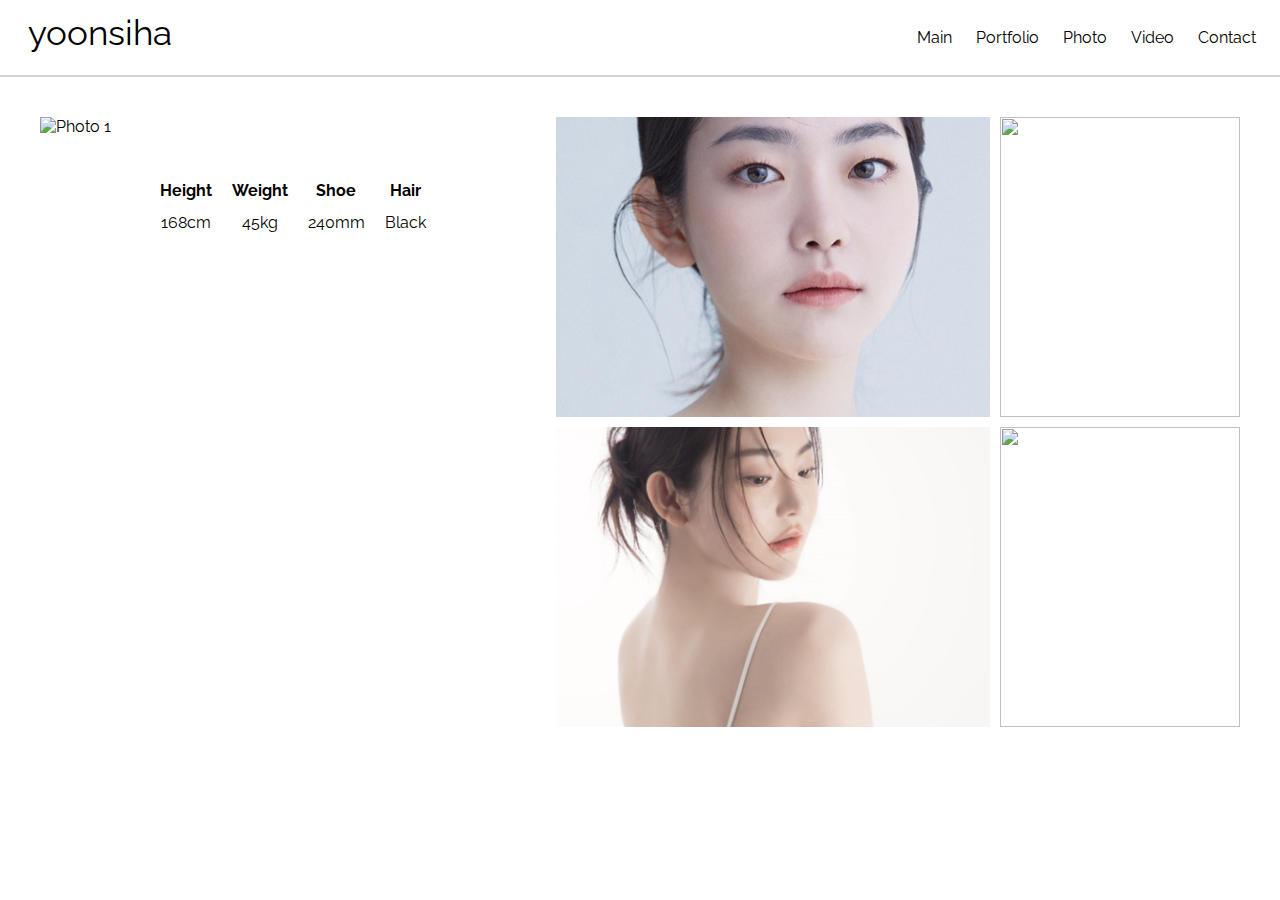
==== index.html @ 88531ad9 "second  commit" ====
<!DOCTYPE html>
<html lang="ko">

<head>
  <meta charset="UTF-8">
  <meta name="viewport" content="width=device-width, initial-scale=1.0">
  <title>Yoonsiha</title>
  <link rel="stylesheet" href="./Main.css">
  <link rel="preconnect" href="https://fonts.googleapis.com">
  <link rel="preconnect" href="https://fonts.gstatic.com" crossorigin>
  <link href="https://fonts.googleapis.com/css2?family=Raleway:ital,wght@0,100..900;1,100..900&display=swap"
    rel="stylesheet">

</head>

<body>
  <nav class="navbar">
    <div class="main_logo"><a href="">yoonsiha</a></div>
    <ul class="navbar_menu">
      <li><a href="#" id="reloadLink">Main</a></li>
      <li><a href="./html/Portfolio.html">Portfolio</a></li>
      <li><a href="./html/Photo.html">Photo</a></li>
      <li><a href="./html/Video.html">Video</a></li>
      <li><a href="./html/Contact.html">Contact</a></li>
    </ul>
  </nav>
  <div id="bar"></div>
  <div class="container">
    <div class="photo1">
      <img src="./photo/1.jpg" alt="Photo 1">
      <div class="photo1-text">
        <div class="label-value">
          <span><b>Height</b><br>168cm</span>
          <span><b>Weight</b><br>45kg</span>
          <span><b>Shoe</b><br>240mm</span>
          <span><b>Hair</b><br>Black</span>
        </div>
      </div>
    </div>
    <div class=" photo2"><img src="./photo/2.jpg"></div>
    <div class="photo3"><img src="./photo/3.jpg"></div>
    <div class="photo4"><img src="./photo/4.jpg"></div>
    <div class="photo5"><img src="./photo/5.jpg"></div>
  </div>

  <!-- 모달 추가 -->
  <div id="myModal" class="modal">
    <span class="close">&times;</span>
    <img class="modal-content" id="img01">
    <div id="caption"></div>
  </div>

  <script>
    document.getElementById("reloadLink").addEventListener("click", function (event) {
      event.preventDefault(); // 기본 동작 방지
      location.reload(); // 페이지 리로드
    });


    // 모달 기능 JavaScript 코드
    var modal = document.getElementById("myModal");
    var modalImg = document.getElementById("img01");
    var captionText = document.getElementById("caption");

    document.querySelectorAll(".container img").forEach(img => {
      img.addEventListener("click", function () {
        modal.style.display = "block";
        modalImg.src = this.src;
        captionText.innerHTML = this.alt;
      });
    });

    var span = document.getElementsByClassName("close")[0];
    span.onclick = function () {
      modal.style.display = "none";
    }
  </script>

</body>

</html>
---- Main.css ----
body {
  margin: 0;
  font-family: 'Raleway', sans-serif;
  font-optical-sizing: auto;
  font-weight: weight;
  font-style: normal;
}

.navbar {
  display: flex;
  justify-content: space-between;
  align-items: center;
  padding: 4px 12px;
}

.main_logo {
  font-size: 35px;
  color: white;
  padding-left: 16px;
  margin-bottom: 10px;
}

.navbar_menu {
  display: flex;
  list-style: none;
  padding-left: 0;
}

.navbar_menu li {
  padding: 8px 12px;
}

a:link,
:visited {
  color: black; /* 원하는 기본 색상으로 설정 */
  text-decoration: none; /* 밑줄 제거 (필요시) */
}

a:hover,
:active {
  color: lightgray; /* 원하는 기본 색상으로 설정 */
  text-decoration: none; /* 밑줄 제거 (필요시) */
}

#bar {
  border: 1px solid lightgray;
}

@media screen and (max-width: 768px) {
  .navbar {
    flex-direction: column;
    align-items: flex-start;
  }
  .navbar_menu {
    flex-direction: column;
    align-items: center;
    width: 100%;
  }
}

/* Main css */
.container {
  display: grid;
  grid-template-areas:
    'photo1 photo2 photo3'
    'photo1 photo4 photo5';
  grid-template-rows: 300px 300px; /* 각 행의 높이를 설정 */
  gap: 10px;
  margin: 40px auto; /* 위아래 여백을 20px, 좌우 여백을 자동으로 설정 */
  max-width: 1200px; /* 최대 너비 설정 */
  padding: 0 20px; /* 양쪽 여백 추가 */
}

.photo1-text {
  display: flex;
  justify-content: center;
  align-items: center; /* 수직 중앙 정렬 */
  padding: 10px;
  height: 20%; /* 남은 여백 높이를 설정 */
}

.label-value {
  display: flex;
  gap: 20px; /* 항목 간 간격 조절 */
}

.label-value span {
  display: flex;
  flex-direction: column;
  align-items: center; /* 가운데 정렬 */
  line-height: 1; /* 줄 간격 최소화 */
}

.photo1 {
  grid-area: photo1;
}

.photo2 {
  grid-area: photo2;
}

.photo3 {
  grid-area: photo3;
}

.photo4 {
  grid-area: photo4;
}

.photo5 {
  grid-area: photo5;
}

.photo1 img {
  width: 100%;
  height: 80%; /* height를 100%로 설정하여 부모 요소에 맞춤 */
  object-fit: cover;
}

.photo2 img,
.photo3 img,
.photo4 img,
.photo5 img {
  width: 100%;
  height: 100%; /* height를 100%로 설정하여 부모 요소에 맞춤 */
  object-fit: cover;
}

.modal {
  display: none;
  position: fixed;
  z-index: 1;
  left: 0;
  top: 0;
  width: 100%;
  height: 100%;
  background-color: rgba(255, 255, 255, 0.9);
}

/* 모달 이미지 */
.modal-content {
  display: block;
  margin: auto;
  margin-top: 50px;
  max-width: 90%;
  max-height: 80%;
}

/* 닫기 버튼 */
.close {
  position: absolute;
  top: 20px;
  right: 35px;
  color: #000000;
  font-size: 40px;
  font-weight: bold;
  cursor: pointer;
}

/* contact css */

.explain {
  display: flex;
  flex-direction: column; /* 세로로 정렬 */
  justify-content: center;
  align-items: center; /* 수직, 수평 중앙 정렬 */
  margin-top: 100px;
  line-height: 50px; /* 줄 간격 */
  text-align: center; /* 텍스트 가운데 정렬 */
}

.portfolio {
  display: flex;
  flex-direction: column; /* 세로로 정렬 */
  justify-content: center;
  align-items: center; /* 수직, 수평 중앙 정렬 */
  margin-top: 100px;
  line-height: 10px; /* 줄 간격 */
  text-align: center; /* 텍스트 가운데 정렬 */
  color: gray; /* 폰트 색상을 회색으로 설정 */
  font-family: 'Gowun Batang', serif;
  font-weight: 400;
  font-style: normal;
}
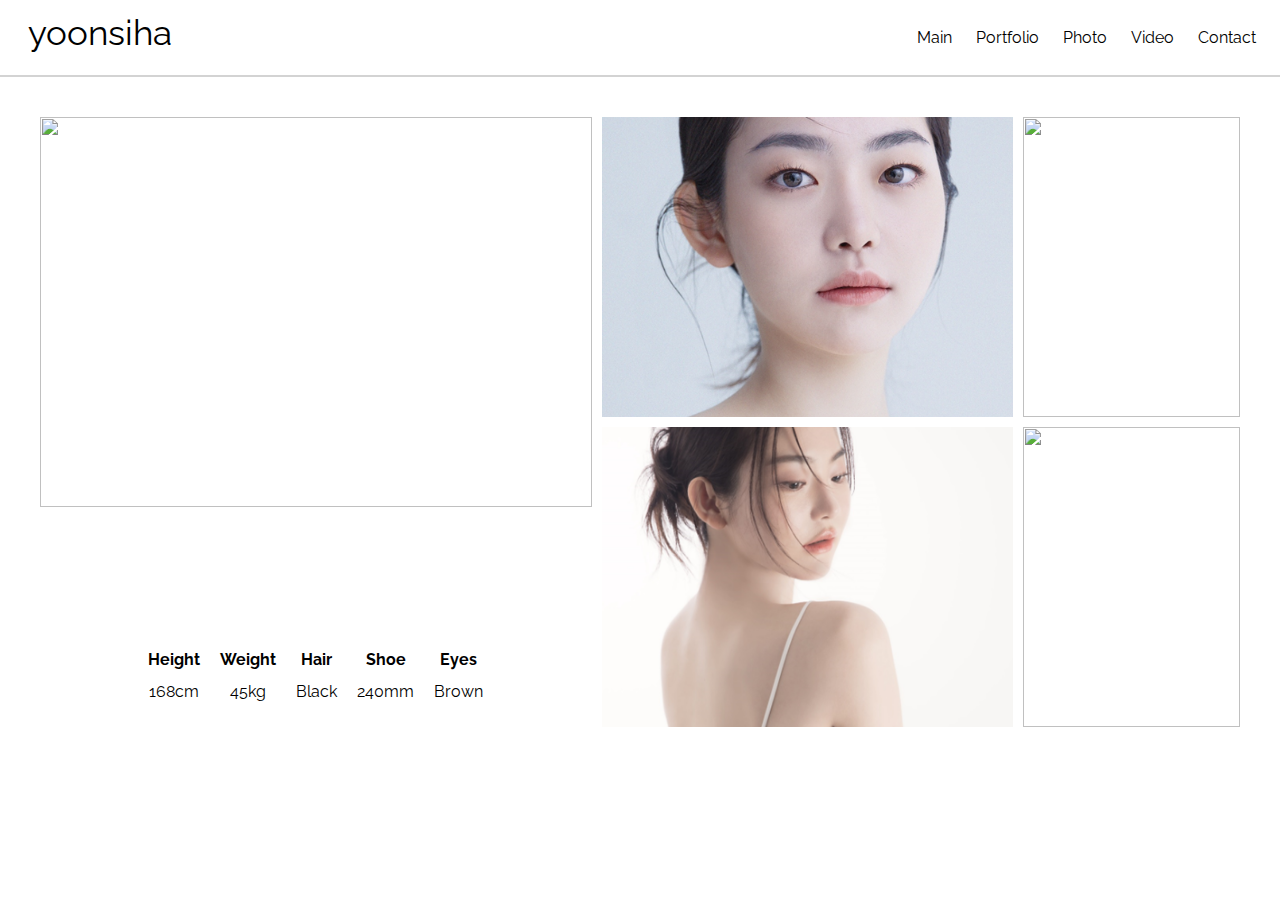
==== commit ad9aa3ed: "6번째 커밋" ====
--- a/index.html
+++ b/index.html
@@ -27,13 +27,14 @@
   <div id="bar"></div>
   <div class="container">
     <div class="photo1">
-      <img src="./photo/1.jpg" alt="Photo 1">
+      <img src="./photo/1.jpg">
       <div class="photo1-text">
         <div class="label-value">
           <span><b>Height</b><br>168cm</span>
           <span><b>Weight</b><br>45kg</span>
+          <span><b>Hair</b><br>Black</span>
           <span><b>Shoe</b><br>240mm</span>
-          <span><b>Hair</b><br>Black</span>
+          <span><b>Eyes</b><br>Brown</span>
         </div>
       </div>
     </div>
@@ -49,6 +50,8 @@
     <img class="modal-content" id="img01">
     <div id="caption"></div>
   </div>
+
+
 
   <script>
     document.getElementById("reloadLink").addEventListener("click", function (event) {
@@ -75,6 +78,7 @@
       modal.style.display = "none";
     }
   </script>
+  <script src="./Main.js"></script>
 
 </body>
 
--- a/Main.css
+++ b/Main.css
@@ -1,3 +1,10 @@
+/* 모든 요소에 box-sizing: border-box; 적용 */
+*,
+*::before,
+*::after {
+  box-sizing: content-box;
+}
+
 body {
   margin: 0;
   font-family: 'Raleway', sans-serif;
@@ -6,6 +13,15 @@
   font-style: normal;
 }
 
+/* 기본적인 body, html 설정 */
+body,
+html {
+  margin: 0;
+  padding: 0;
+  width: 100%;
+  overflow-x: hidden; /* 가로 스크롤 숨기기 */
+}
+
 .navbar {
   display: flex;
   justify-content: space-between;
@@ -43,22 +59,66 @@
 }
 
 #bar {
+  width: 100%;
+  max-width: 100vw; /* 뷰포트 너비를 초과하지 않도록 제한 */
   border: 1px solid lightgray;
-}
-
-@media screen and (max-width: 768px) {
+  margin: 0 auto; /* 중앙 정렬 */
+}
+
+#last {
+  margin-bottom: 100px;
+}
+
+@media screen and (max-width: 780px) {
   .navbar {
     flex-direction: column;
     align-items: flex-start;
+    width: 100%;
   }
   .navbar_menu {
     flex-direction: column;
     align-items: center;
     width: 100%;
   }
-}
-
-/* Main css */
+  .container {
+    display: grid;
+    grid-template-columns: 1fr 100px;
+    grid-template-areas:
+      'photo1 photo2'
+      'photo1 photo3'
+      'photo1 photo4'
+      'photo1 photo5';
+    gap: 10px;
+    max-width: 100%;
+    padding: 0 20px;
+  }
+
+  .photo1 {
+    grid-column: 1 / 2;
+    width: 100%;
+  }
+
+  .photo2,
+  .photo3,
+  .photo4,
+  .photo5 {
+    grid-column: 2 / 3;
+    width: 80px;
+    height: 80px;
+    cursor: pointer;
+  }
+
+  .photo2 img,
+  .photo3 img,
+  .photo4 img,
+  .photo5 img {
+    width: 100%;
+    height: 100%;
+    object-fit: cover;
+  }
+}
+
+/* index css */
 .container {
   display: grid;
   grid-template-areas:
@@ -157,6 +217,18 @@
   cursor: pointer;
 }
 
+.container {
+  display: grid;
+  grid-template-areas:
+    'photo1 photo2 photo3'
+    'photo1 photo4 photo5';
+  grid-template-rows: 300px 300px;
+  gap: 10px;
+  margin: 40px auto;
+  max-width: 1200px;
+  padding: 0 20px;
+}
+
 /* contact css */
 
 .explain {
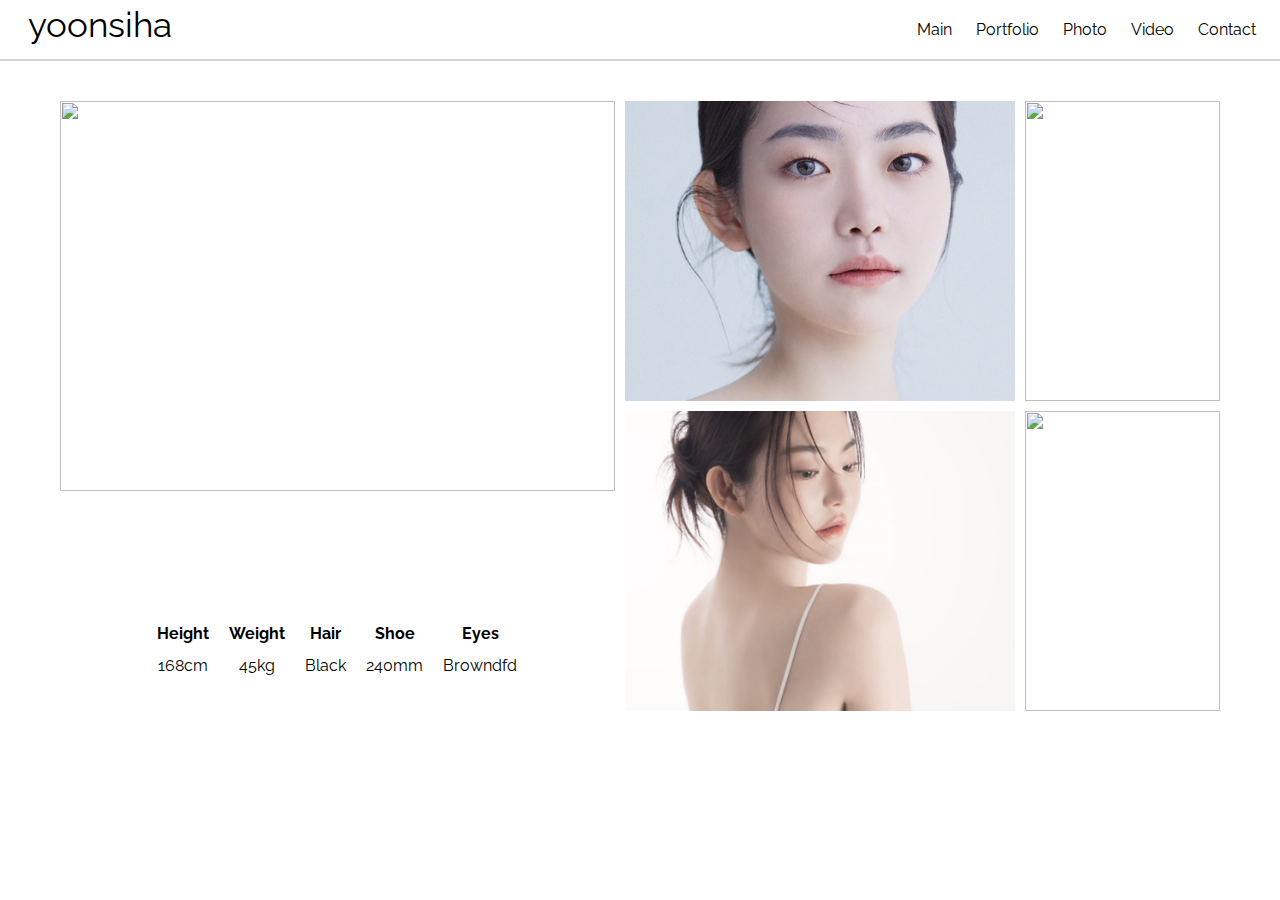
==== commit 2328e936: "16번째 커밋" ====
--- a/index.html
+++ b/index.html
@@ -34,7 +34,7 @@
           <span><b>Weight</b><br>45kg</span>
           <span><b>Hair</b><br>Black</span>
           <span><b>Shoe</b><br>240mm</span>
-          <span><b>Eyes</b><br>Brown</span>
+          <span><b>Eyes</b><br>Browndfd</span>
         </div>
       </div>
     </div>
--- a/Main.css
+++ b/Main.css
@@ -1,8 +1,9 @@
-/* 모든 요소에 box-sizing: border-box; 적용 */
 *,
 *::before,
 *::after {
-  box-sizing: content-box;
+  box-sizing: border-box;
+  margin: 0;
+  padding: 0;
 }
 
 body {
@@ -80,34 +81,48 @@
     align-items: center;
     width: 100%;
   }
+
   .container {
     display: grid;
-    grid-template-columns: 1fr 100px;
+    grid-template-columns: 1fr auto;
     grid-template-areas:
       'photo1 photo2'
       'photo1 photo3'
       'photo1 photo4'
-      'photo1 photo5';
-    gap: 10px;
+      'photo1 photo5'; /* photo2~5가 세로로 나열되도록 설정 */
     max-width: 100%;
     padding: 0 20px;
   }
 
   .photo1 {
-    grid-column: 1 / 2;
-    width: 100%;
-  }
-
+    grid-area: photo1;
+    width: 100%;
+  }
+
+  /* 썸네일 크기 설정 및 세로 정렬 */
   .photo2,
   .photo3,
   .photo4,
   .photo5 {
-    grid-column: 2 / 3;
     width: 80px;
     height: 80px;
     cursor: pointer;
   }
 
+  .photo2 {
+    grid-area: photo2;
+  }
+  .photo3 {
+    grid-area: photo3;
+  }
+  .photo4 {
+    grid-area: photo4;
+  }
+  .photo5 {
+    grid-area: photo5;
+  }
+
+  /* 썸네일 이미지 크기 조정 */
   .photo2 img,
   .photo3 img,
   .photo4 img,
@@ -247,7 +262,7 @@
   justify-content: center;
   align-items: center; /* 수직, 수평 중앙 정렬 */
   margin-top: 100px;
-  line-height: 10px; /* 줄 간격 */
+  line-height: 50px; /* 줄 간격 */
   text-align: center; /* 텍스트 가운데 정렬 */
   color: gray; /* 폰트 색상을 회색으로 설정 */
   font-family: 'Gowun Batang', serif;
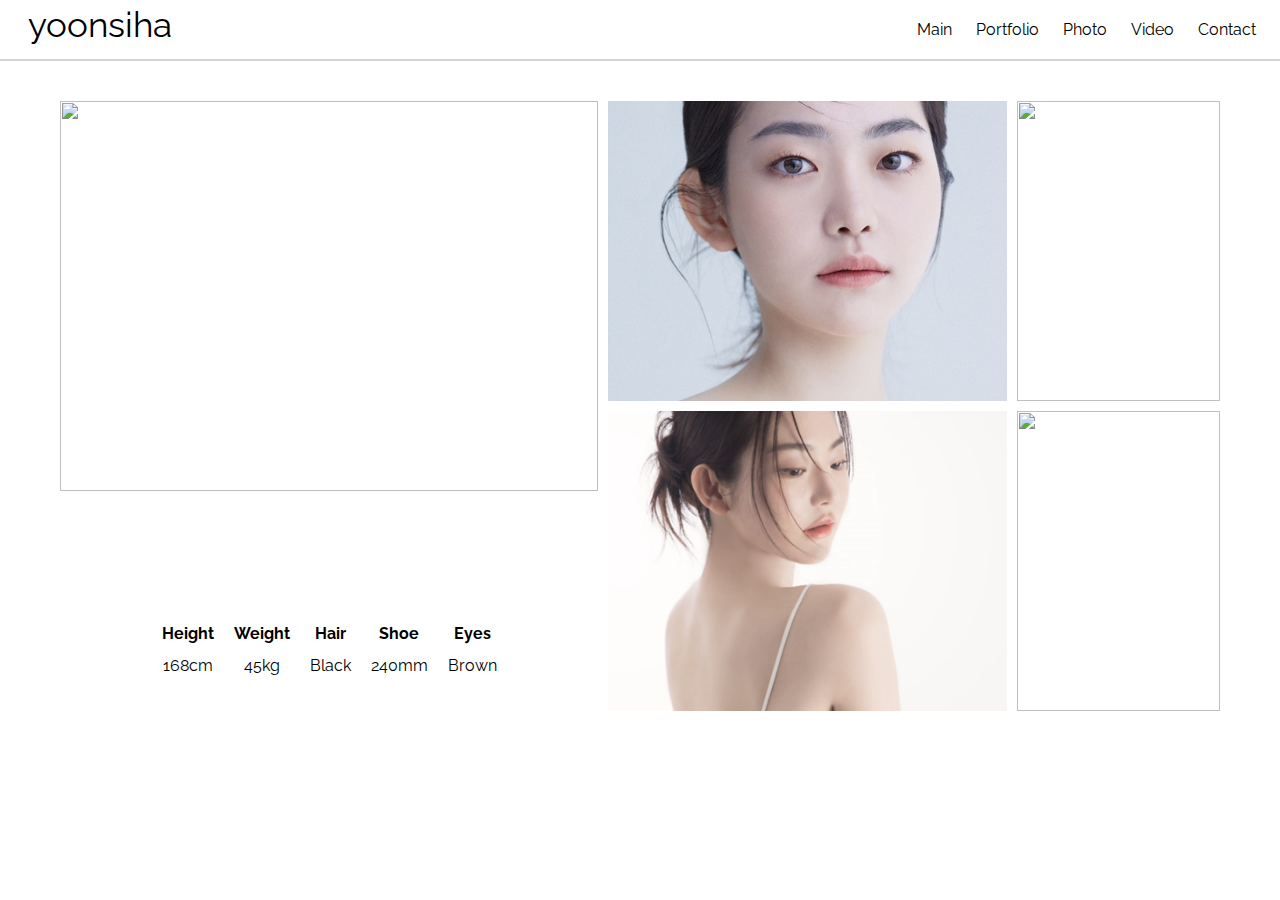
==== commit 1b736bc2: "18번째 커밋" ====
--- a/index.html
+++ b/index.html
@@ -34,7 +34,7 @@
           <span><b>Weight</b><br>45kg</span>
           <span><b>Hair</b><br>Black</span>
           <span><b>Shoe</b><br>240mm</span>
-          <span><b>Eyes</b><br>Browndfd</span>
+          <span><b>Eyes</b><br>Brown</span>
         </div>
       </div>
     </div>
--- a/Main.css
+++ b/Main.css
@@ -70,7 +70,7 @@
   margin-bottom: 100px;
 }
 
-@media screen and (max-width: 780px) {
+@media screen and (max-width: 768px) {
   .navbar {
     flex-direction: column;
     align-items: flex-start;
@@ -81,55 +81,31 @@
     align-items: center;
     width: 100%;
   }
-
   .container {
-    display: grid;
-    grid-template-columns: 1fr auto;
-    grid-template-areas:
-      'photo1 photo2'
-      'photo1 photo3'
-      'photo1 photo4'
-      'photo1 photo5'; /* photo2~5가 세로로 나열되도록 설정 */
-    max-width: 100%;
-    padding: 0 20px;
-  }
-
-  .photo1 {
-    grid-area: photo1;
     width: 100%;
   }
 
-  /* 썸네일 크기 설정 및 세로 정렬 */
-  .photo2,
-  .photo3,
-  .photo4,
-  .photo5 {
-    width: 80px;
-    height: 80px;
-    cursor: pointer;
-  }
-
-  .photo2 {
-    grid-area: photo2;
-  }
-  .photo3 {
-    grid-area: photo3;
-  }
-  .photo4 {
-    grid-area: photo4;
-  }
-  .photo5 {
-    grid-area: photo5;
-  }
-
-  /* 썸네일 이미지 크기 조정 */
-  .photo2 img,
-  .photo3 img,
-  .photo4 img,
-  .photo5 img {
-    width: 100%;
-    height: 100%;
+  .photo1-text {
+    display: flex;
+    justify-content: center;
+    align-items: center;
+    padding: 5px;
+    max-height: 15vh; /* 화면 크기에 따라 최대 높이 조정 */
+    font-size: 2.5vw; /* 화면 크기에 따라 글자 크기 조정 */
+    flex-wrap: wrap; /* 화면이 줄어들면 텍스트 줄바꿈 */
+    gap: 8px; /* 텍스트 항목 간격 */
+  }
+
+  .photo1 img {
+    width: auto;
+    height: 80%; /* height를 100%로 설정하여 부모 요소에 맞춤 */
     object-fit: cover;
+  }
+
+  .photosContainer {
+    display: flex;
+    flex-direction: row;
+    transition: transform 0.5s ease-in-out; /* 슬라이드 전환 효과 */
   }
 }
 
